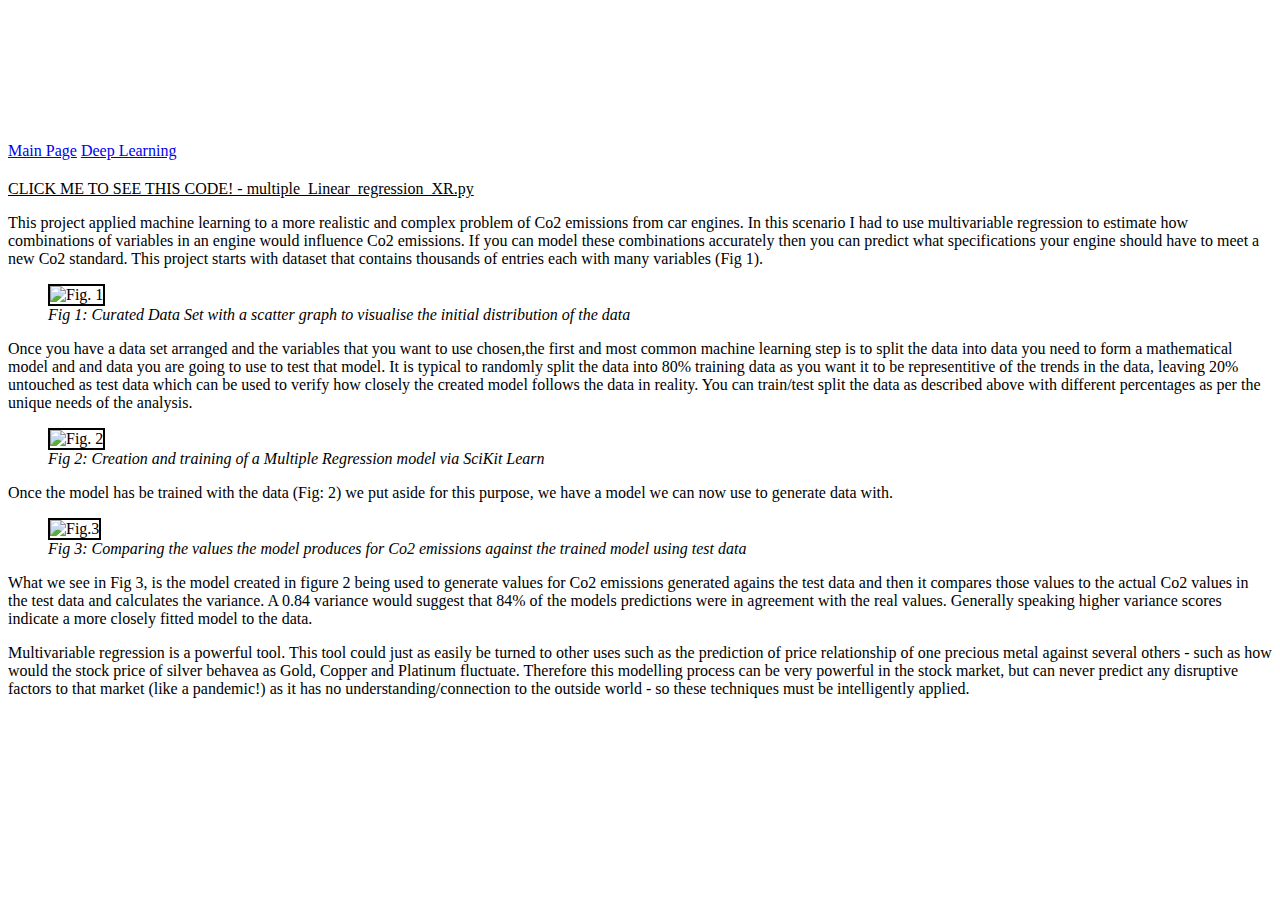
==== onecolumn.html @ 90003b88 "blunt load whole visible folders for website test" ====
<!DOCTYPE HTML>
<!--
	Halcyonic by HTML5 UP
	html5up.net | @ajlkn
	Free for personal and commercial use under the CCA 3.0 license (html5up.net/license)
-->
<HTML>
	<head>
		<title>1st Project</title>
		<meta charset="utf-8" />
		<meta name="viewport" content="width=device-width, initial-scale=1, user-scalable=no" />
		<link rel="stylesheet" href="assets/css/main.css" />

		<style>
			/* Style for the back-to-top button */
			#back-to-top {
			position: fixed;
			bottom: 20px;
			right: 20px;
			display: none; /* Initially hide the button */
			background-color: #007bff; /* Button background color */
			color: #fff; /* Button text color */
			border: none;
			border-radius: 4px;
			padding: 10px 20px;
			cursor: pointer;
			z-index: 99; /* Ensure it's above other content */
			}

			/* Add additional CSS styles for the typing effect */
			#typing-effect {
			overflow: hidden;
			white-space: nowrap;
			display: inline-block;
			border-right: none; /* blinking cursor effect */
			padding-right: 4px; /* space for cursor */
			animation: typing 2s steps(22, end); /* Adjust timing and steps as needed */
			}

			/* Keyframe animation for typing effect */
			@keyframes typing {
			from {
			width: 0;
			}
			}


			#logo h1 {
			padding: 20px; /* Adjust the padding as needed */
			}


		</style>
		
	</head>

	
		<script>


			// Function to simulate typing effect
			window.onload = function() {
			var text = "---------Predicing Co2 Emissions---------"; // Text to be typed
			var speed = 50; // Typing speed in milliseconds
			var container = document.getElementById('typing-effect');


			// Function to simulate typing first attempt at typewriter on other pages...etc
			function typeWriter(text, i) {
			if (i < text.length) {
									container.innerHTML += '<span style="font-size: 40px;">' + text.charAt(i) + '</span>'; // Change font size here
									i++;
									setTimeout(function() {
										typeWriter(text, i);
									}, speed);
								}
							}

							// Start typing when the window loads
							typeWriter(text, 0);
						};
			
				
				
			
			
			// Function to scroll back to the top of the page smoothly
			function scrollToTop() {
			window.scrollTo({ top: 0, behavior: 'smooth' });
			}

			// Show or hide the back-to-top button based on the scroll position
			window.onscroll = function() {
			var button = document.getElementById('back-to-top');
			if (document.body.scrollTop > 20 || document.documentElement.scrollTop > 20) {
			button.style.display = 'block';
			} else {
			button.style.display = 'none';
			}
			};
		</script>
	
	
	<body class="subpage">
		<div id="page-wrapper">

			<!-- Header -->
			<section id="header">
				<div class="container">
					<div class="row">
						<div class="col-12">

							<!-- Logo -->
							<a href="index.html" id ="logo">
								<h1 style="color: white;" id='typing-effect'></h1>
							</a>

							<!-- Nav -->
							<nav id="nav">
								<a href="index.html">Main Page</a>
								<!--<a href="threecolumn.html">Three Column</a>
										<a href="twocolumn1.html">Two Column #1</a>
										<a href="twocolumn2.html">Two Column #2</a> -->
								<a href="onecolumn1.html">Deep Learning</a>
							</nav>

						</div>
					</div>
				</div>
			</section>

			<!-- Content -->
			<section id="content">
				<div class="container">
					<div class="row">
						<div class="col-12">

							<!-- Main Content -->
							<section>
								<header>
									<h2></h2>
									<h3></h3>
									<a href="https://github.com/ion-byte/Machine_do_maths" style="color:black;">CLICK ME TO SEE THIS CODE! - multiple_Linear_regression_XR.py </a>

								</header>
								<p>
									This project applied machine learning to a more realistic and complex problem of Co2 emissions
									from car engines. In this scenario I had to use multivariable regression to estimate how combinations
									of variables in an engine would influence Co2 emissions. If you can model these combinations accurately
									then you can predict what specifications your engine should have to meet a new Co2 standard. This project
									starts with dataset that contains thousands of entries each with many variables (Fig 1).

								</p>
								<body>
									<figure>
										<img src="images/REPLACEML1.jpg" alt="Fig. 1" width="600" height="600" style="border: 2px solid black;" align="center"/>
										<figcaption style ="font-style: italic;" >Fig 1: Curated Data Set with a scatter graph to visualise the initial distribution of the data</figcaption>
									</figure>
								</body>
								<p>
									Once you have a data set arranged and the variables that you want to use chosen,the first and most
									common machine learning step is to split the data into data you need to form a mathematical model and
									and data you are going to use to test that model.	It is typical to randomly split the data into 80% training data
									as you want it to be representitive of the trends in the data, leaving 20% untouched as test data which can
									be used to verify how closely the created model follows the data in reality.  You can train/test split the data as
									described above with different percentages as per the unique needs of the analysis.
								</p>

								<figure>
									<img src="images/ML2.jpg" alt="Fig. 2" width="1000" height="500" style="border: 2px solid black;" class="center-image"/>
									<figcaption style="font-style: italic;">Fig 2: Creation and training of a Multiple Regression model via SciKit Learn </figcaption>
								</figure>

								<p>
									Once the model has be trained with the data (Fig: 2) we put aside for this purpose, we have a model we can now
									use to generate data with.
								</p>

								<figure>
									<img src="images/ML3.jpg" alt="Fig.3" width="1000" height="500" style="border: 2px solid black;" class="center-image"/>
									<figcaption style="font-style: italic;">Fig 3: Comparing the values the model produces for Co2 emissions against the trained model using test data</figcaption>
								</figure>

								<p>
									What we see in Fig 3, is the model created in figure 2 being used to generate values for Co2 emissions generated agains the test data
									and then it compares those values to the actual Co2 values in the test data and calculates the variance. A 0.84 variance would suggest that
									84% of the models predictions were in agreement with the real values. Generally speaking  higher variance scores indicate a more closely fitted
									model to the data.
								</p>
								<p>
									Multivariable regression is a powerful tool.  This tool could just as easily be turned to other uses such as the prediction of price relationship
									of one precious metal against several others - such as how would the stock price of silver behavea as Gold, Copper and Platinum fluctuate.
									Therefore this modelling process can be very powerful in the stock market, but can never predict any disruptive factors to that market (like
									a pandemic!) as it has no understanding/connection to the outside world - so these techniques must be intelligently applied.
								</p>
							</section>

						</div>
					</div>
				</div>
			</section>

			<!-- Footer -->

			<!--<section id="footer">
					<div class="container">
						<div class="row">
							<div class="col-8 col-12-medium">-->

			<!-- Links -->
			<!--<section>
										<h2>Links to Important Stuff</h2>
										<div>
											<div class="row">
												<div class="col-3 col-12-small">
													<ul class="link-list last-child">
														<li><a href="#">Neque amet dapibus</a></li>
														<li><a href="#">Sed mattis quis rutrum</a></li>
														<li><a href="#">Accumsan suspendisse</a></li>
														<li><a href="#">Eu varius vitae magna</a></li>
													</ul>
												</div>
												<div class="col-3 col-12-small">
													<ul class="link-list last-child">
														<li><a href="#">Neque amet dapibus</a></li>
														<li><a href="#">Sed mattis quis rutrum</a></li>
														<li><a href="#">Accumsan suspendisse</a></li>
														<li><a href="#">Eu varius vitae magna</a></li>
													</ul>
												</div>
												<div class="col-3 col-12-small">
													<ul class="link-list last-child">
														<li><a href="#">Neque amet dapibus</a></li>
														<li><a href="#">Sed mattis quis rutrum</a></li>
														<li><a href="#">Accumsan suspendisse</a></li>
														<li><a href="#">Eu varius vitae magna</a></li>
													</ul>
												</div>
												<div class="col-3 col-12-small">
													<ul class="link-list last-child">
														<li><a href="#">Neque amet dapibus</a></li>
														<li><a href="#">Sed mattis quis rutrum</a></li>
														<li><a href="#">Accumsan suspendisse</a></li>
														<li><a href="#">Eu varius vitae magna</a></li>
													</ul>
												</div>
											</div>
										</div>
									</section>
									-->

			<!--</div>
							<div class="col-4 col-12-medium imp-medium">-->

			<!-- Blurb -->
			<!--<section>
										<h2>An Informative Text Blurb</h2>
										<p>
											Duis neque nisi, dapibus sed mattis quis, rutrum accumsan sed. Suspendisse eu
											varius nibh. Suspendisse vitae magna eget odio amet mollis. Duis neque nisi,
											dapibus sed mattis quis, sed rutrum accumsan sed. Suspendisse eu varius nibh
											lorem ipsum amet dolor sit amet lorem ipsum consequat gravida justo mollis.
										</p>
									</section>
									-->

			<!--</div>-->
			<!--</div>-->
			<!--</div>-->
			<!--</section>-->

			<!-- Copyright -->
			<!--<div id="copyright">
					&copy; Untitled. All rights reserved. | Design: <a href="http://html5up.net">HTML5 UP</a>
				</div>

		</div>-->

			<!-- Scripts -->
			<script src="assets/js/jquery.min.js"></script>
			<script src="assets/js/browser.min.js"></script>
			<script src="assets/js/breakpoints.min.js"></script>
			<script src="assets/js/util.js"></script>
			<script src="assets/js/main.js"></script>
		</div>
	</body>
</HTML>
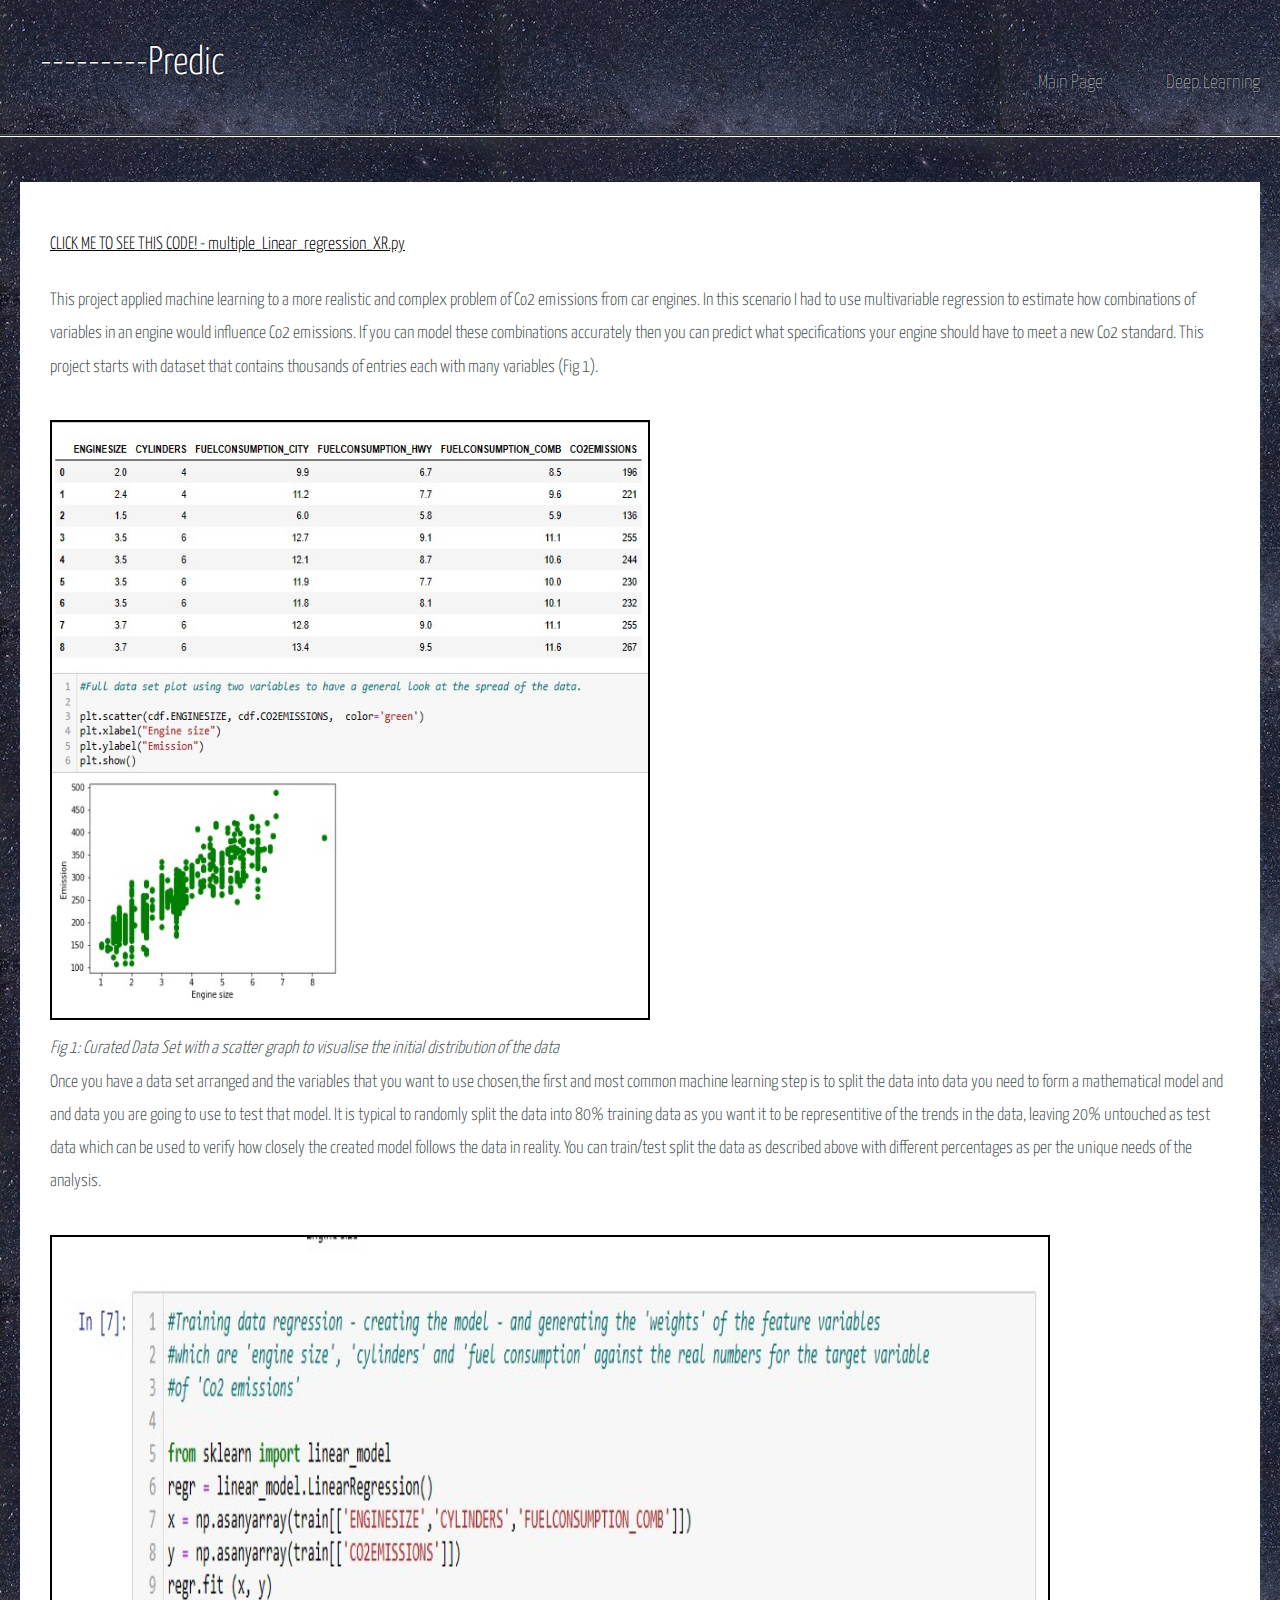
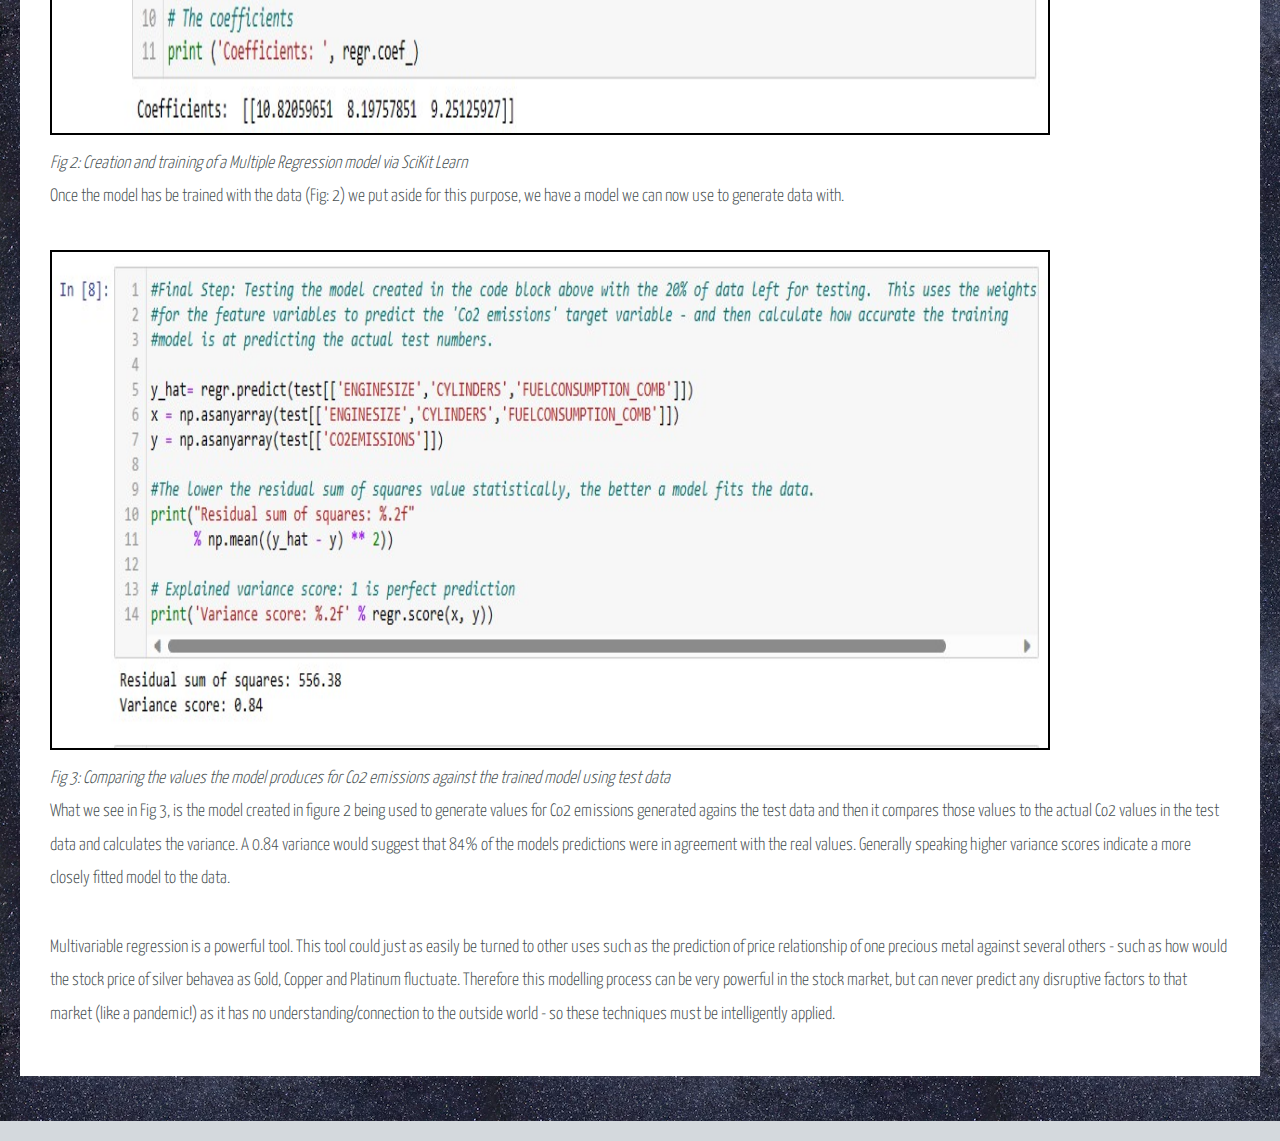
==== commit e787ed4a: "rejig of tabs/chatlogic" ====
--- a/onecolumn.html
+++ b/onecolumn.html
@@ -6,7 +6,7 @@
 -->
 <HTML>
 	<head>
-		<title>1st Project</title>
+		<title>Xavier's Portfolio</title>
 		<meta charset="utf-8" />
 		<meta name="viewport" content="width=device-width, initial-scale=1, user-scalable=no" />
 		<link rel="stylesheet" href="assets/css/main.css" />
--- a/assets/css/main.css
+++ b/assets/css/main.css
@@ -0,0 +1,2072 @@
+@import url("https://fonts.googleapis.com/css?family=Yanone+Kaffeesatz:400,300,200");
+
+/*
+Halcyonic by HTML5 UP
+html5up.net | @ajlkn
+Free for personal and commercial use under the CCA 3.0 license (html5up.net/license)
+*/
+
+html, body, div, span, applet, object,
+iframe, h1, h2, h3, h4, h5, h6, p, blockquote,
+pre, a, abbr, acronym, address, big, cite,
+code, del, dfn, em, img, ins, kbd, q, s, samp,
+small, strike, strong, sub, sup, tt, var, b,
+u, i, center, dl, dt, dd, ol, ul, li, fieldset,
+form, label, legend, table, caption, tbody,
+tfoot, thead, tr, th, td, article, aside,
+canvas, details, embed, figure, figcaption,
+footer, header, hgroup, menu, nav, output, ruby,
+section, summary, time, mark, audio, video {
+margin: 0;
+padding: 0;
+border: 0;
+font-size: 100%;
+font: inherit;
+vertical-align: baseline;}
+
+article, aside, details, figcaption, figure,
+footer, header, hgroup, menu, nav, section {
+display: block;}
+
+body {
+line-height: 1;
+}
+
+ol, ul {
+list-style: none;
+}
+
+blockquote, q {
+quotes: none;
+}
+
+blockquote:before, blockquote:after, q:before, q:after {
+content: '';
+content: none;
+}
+
+table {
+border-collapse: collapse;
+border-spacing: 0;
+}
+
+body {
+-webkit-text-size-adjust: none;
+}
+
+mark {
+background-color: transparent;
+color: inherit;
+}
+
+input::-moz-focus-inner {
+border: 0;
+padding: 0;
+}
+
+input, select, textarea {
+-moz-appearance: none;
+-webkit-appearance: none;
+-ms-appearance: none;
+appearance: none;
+}
+
+/* Basic */
+
+html {
+box-sizing: border-box;
+}
+
+*, *:before, *:after {
+box-sizing: inherit;
+}
+
+body {
+background: #D4D9DD url("images/nebu.webp");
+color: #474f51;
+font-size: 13.5pt;
+font-family: 'Yanone Kaffeesatz';
+line-height: 1.85em;
+font-weight: 300;
+}
+
+input, textarea, select {
+color: #474f51;
+font-size: 13.5pt;
+font-family: 'Yanone Kaffeesatz';
+line-height: 1.85em;
+font-weight: 300;
+}
+
+ul, ol, p, dl {
+margin: 0 0 2em 0;
+}
+
+a {
+text-decoration: underline;
+}
+
+a:hover {
+text-decoration: none;
+}
+
+section > :last-child,
+section:last-child,
+.last-child {
+margin-bottom: 0 !important;
+}
+
+/* Container */
+
+.container {
+margin: 0 auto;
+max-width: 100%;
+width: 1200px;
+}
+
+@media screen and (max-width: 1680px) {
+
+.container {
+width: 1200px;
+}
+
+}
+
+@media screen and (max-width: 1280px) {
+
+.container {
+width: calc(100% - 40px);
+}
+
+}
+
+@media screen and (max-width: 980px) {
+
+.container {
+width: calc(100% - 50px);
+}
+
+}
+
+@media screen and (max-width: 736px) {
+
+.container {
+width: calc(100% - 40px);
+}
+
+}
+
+/* Row */
+
+.row {
+display: flex;
+flex-wrap: wrap;
+box-sizing: border-box;
+align-items: stretch;
+}
+
+.row > * {
+box-sizing: border-box;
+}
+
+.row.gtr-uniform > * > :last-child {
+margin-bottom: 0;
+}
+
+.row.aln-left {
+justify-content: flex-start;
+}
+
+.row.aln-center {
+justify-content: center;
+}
+
+.row.aln-right {
+justify-content: flex-end;
+}
+
+.row.aln-top {
+align-items: flex-start;
+}
+
+.row.aln-middle {
+align-items: center;
+}
+
+.row.aln-bottom {
+align-items: flex-end;
+}
+
+.row > .imp {
+order: -1;
+}
+
+.row > .col-1 {
+width: 8.33333%;
+}
+
+.row > .off-1 {
+margin-left: 8.33333%;
+}
+
+.row > .col-2 {
+width: 16.66667%;
+}
+
+.row > .off-2 {
+margin-left: 16.66667%;
+}
+
+.row > .col-3 {
+width: 25%;
+}
+
+.row > .off-3 {
+margin-left: 25%;
+}
+
+.row > .col-4 {
+width: 33.33333%;
+}
+
+.row > .off-4 {
+margin-left: 33.33333%;
+}
+
+.row > .col-5 {
+width: 41.66667%;
+}
+
+.row > .off-5 {
+margin-left: 41.66667%;
+}
+
+.row > .col-6 {
+width: 50%;
+}
+
+.row > .off-6 {
+margin-left: 50%;
+}
+
+.row > .col-7 {
+width: 58.33333%;
+}
+
+.row > .off-7 {
+margin-left: 58.33333%;
+}
+
+.row > .col-8 {
+width: 66.66667%;
+}
+
+.row > .off-8 {
+margin-left: 66.66667%;
+}
+
+.row > .col-9 {
+width: 75%;
+}
+
+.row > .off-9 {
+margin-left: 75%;
+}
+
+.row > .col-10 {
+width: 83.33333%;
+}
+
+.row > .off-10 {
+margin-left: 83.33333%;
+}
+
+.row > .col-11 {
+width: 91.66667%;
+}
+
+.row > .off-11 {
+margin-left: 91.66667%;
+}
+
+.row > .col-12 {
+width: 100%;
+}
+
+.row > .off-12 {
+margin-left: 100%;
+}
+
+.row.gtr-0 {
+margin-top: 0px;
+margin-left: 0px;
+}
+
+.row.gtr-0 > * {
+padding: 0px 0 0 0px;
+}
+
+.row.gtr-0.gtr-uniform {
+margin-top: 0px;
+}
+
+.row.gtr-0.gtr-uniform > * {
+padding-top: 0px;
+}
+
+.row.gtr-25 {
+margin-top: -6.25px;
+margin-left: -6.25px;
+}
+
+.row.gtr-25 > * {
+padding: 6.25px 0 0 6.25px;
+}
+
+.row.gtr-25.gtr-uniform {
+margin-top: -6.25px;
+}
+
+.row.gtr-25.gtr-uniform > * {
+padding-top: 6.25px;
+}
+
+.row.gtr-50 {
+margin-top: -12.5px;
+margin-left: -12.5px;
+}
+
+.row.gtr-50 > * {
+padding: 12.5px 0 0 12.5px;
+}
+
+.row.gtr-50.gtr-uniform {
+margin-top: -12.5px;
+}
+
+.row.gtr-50.gtr-uniform > * {
+padding-top: 12.5px;
+}
+
+.row {
+margin-top: -25px;
+margin-left: -25px;
+}
+
+.row > * {
+padding: 25px 0 0 25px;
+}
+
+.row.gtr-uniform {
+margin-top: -25px;
+}
+
+.row.gtr-uniform > * {
+padding-top: 25px;
+}
+
+.row.gtr-150 {
+margin-top: -37.5px;
+margin-left: -37.5px;
+}
+
+.row.gtr-150 > * {
+padding: 37.5px 0 0 37.5px;
+}
+
+.row.gtr-150.gtr-uniform {
+margin-top: -37.5px;
+}
+
+.row.gtr-150.gtr-uniform > * {
+padding-top: 37.5px;
+}
+
+.row.gtr-200 {
+margin-top: -50px;
+margin-left: -50px;
+}
+
+.row.gtr-200 > * {
+padding: 50px 0 0 50px;
+}
+
+.row.gtr-200.gtr-uniform {
+margin-top: -50px;
+}
+
+.row.gtr-200.gtr-uniform > * {
+padding-top: 50px;
+}
+
+@media screen and (max-width: 1680px) {
+
+.row {
+display: flex;
+flex-wrap: wrap;
+box-sizing: border-box;
+align-items: stretch;
+}
+
+.row > * {
+box-sizing: border-box;
+}
+
+.row.gtr-uniform > * > :last-child {
+margin-bottom: 0;
+}
+
+.row.aln-left {
+justify-content: flex-start;
+}
+
+.row.aln-center {
+justify-content: center;
+}
+
+.row.aln-right {
+justify-content: flex-end;
+}
+
+.row.aln-top {
+align-items: flex-start;
+}
+
+.row.aln-middle {
+align-items: center;
+}
+
+.row.aln-bottom {
+align-items: flex-end;
+}
+
+.row > .imp-xlarge {
+order: -1;
+}
+
+.row > .col-1-xlarge {
+width: 8.33333%;
+}
+
+.row > .off-1-xlarge {
+margin-left: 8.33333%;
+}
+
+.row > .col-2-xlarge {
+width: 16.66667%;
+}
+
+.row > .off-2-xlarge {
+margin-left: 16.66667%;
+}
+
+.row > .col-3-xlarge {
+width: 25%;
+}
+
+.row > .off-3-xlarge {
+margin-left: 25%;
+}
+
+.row > .col-4-xlarge {
+width: 33.33333%;
+}
+
+.row > .off-4-xlarge {
+margin-left: 33.33333%;
+}
+
+.row > .col-5-xlarge {
+width: 41.66667%;
+}
+
+.row > .off-5-xlarge {
+margin-left: 41.66667%;
+}
+
+.row > .col-6-xlarge {
+width: 50%;
+}
+
+.row > .off-6-xlarge {
+margin-left: 50%;
+}
+
+.row > .col-7-xlarge {
+width: 58.33333%;
+}
+
+.row > .off-7-xlarge {
+margin-left: 58.33333%;
+}
+
+.row > .col-8-xlarge {
+width: 66.66667%;
+}
+
+.row > .off-8-xlarge {
+margin-left: 66.66667%;
+}
+
+.row > .col-9-xlarge {
+width: 75%;
+}
+
+.row > .off-9-xlarge {
+margin-left: 75%;
+}
+
+.row > .col-10-xlarge {
+width: 83.33333%;
+}
+
+.row > .off-10-xlarge {
+margin-left: 83.33333%;
+}
+
+.row > .col-11-xlarge {
+width: 91.66667%;
+}
+
+.row > .off-11-xlarge {
+margin-left: 91.66667%;
+}
+
+.row > .col-12-xlarge {
+width: 100%;
+}
+
+.row > .off-12-xlarge {
+margin-left: 100%;
+}
+
+.row.gtr-0 {
+margin-top: 0px;
+margin-left: 0px;
+}
+
+.row.gtr-0 > * {
+padding: 0px 0 0 0px;
+}
+
+.row.gtr-0.gtr-uniform {
+margin-top: 0px;
+}
+
+.row.gtr-0.gtr-uniform > * {
+padding-top: 0px;
+}
+
+.row.gtr-25 {
+margin-top: -6.25px;
+margin-left: -6.25px;
+}
+
+.row.gtr-25 > * {
+padding: 6.25px 0 0 6.25px;
+}
+
+.row.gtr-25.gtr-uniform {
+margin-top: -6.25px;
+}
+
+.row.gtr-25.gtr-uniform > * {
+padding-top: 6.25px;
+}
+
+.row.gtr-50 {
+margin-top: -12.5px;
+margin-left: -12.5px;
+}
+
+.row.gtr-50 > * {
+padding: 12.5px 0 0 12.5px;
+}
+
+.row.gtr-50.gtr-uniform {
+margin-top: -12.5px;
+}
+
+.row.gtr-50.gtr-uniform > * {
+padding-top: 12.5px;
+}
+
+.row {
+margin-top: -25px;
+margin-left: -25px;
+}
+
+.row > * {
+padding: 25px 0 0 25px;
+}
+
+.row.gtr-uniform {
+margin-top: -25px;
+}
+
+.row.gtr-uniform > * {
+padding-top: 25px;
+}
+
+.row.gtr-150 {
+margin-top: -37.5px;
+margin-left: -37.5px;
+}
+
+.row.gtr-150 > * {
+padding: 37.5px 0 0 37.5px;
+}
+
+.row.gtr-150.gtr-uniform {
+margin-top: -37.5px;
+}
+
+.row.gtr-150.gtr-uniform > * {
+padding-top: 37.5px;
+}
+
+.row.gtr-200 {
+margin-top: -50px;
+margin-left: -50px;
+}
+
+.row.gtr-200 > * {
+padding: 50px 0 0 50px;
+}
+
+.row.gtr-200.gtr-uniform {
+margin-top: -50px;
+}
+
+.row.gtr-200.gtr-uniform > * {
+padding-top: 50px;
+}
+
+}
+
+@media screen and (max-width: 1280px) {
+
+.row {
+display: flex;
+flex-wrap: wrap;
+box-sizing: border-box;
+align-items: stretch;
+}
+
+.row > * {
+box-sizing: border-box;
+}
+
+.row.gtr-uniform > * > :last-child {
+margin-bottom: 0;
+}
+
+.row.aln-left {
+justify-content: flex-start;
+}
+
+.row.aln-center {
+justify-content: center;
+}
+
+.row.aln-right {
+justify-content: flex-end;
+}
+
+.row.aln-top {
+align-items: flex-start;
+}
+
+.row.aln-middle {
+align-items: center;
+}
+
+.row.aln-bottom {
+align-items: flex-end;
+}
+
+.row > .imp-large {
+order: -1;
+}
+
+.row > .col-1-large {
+width: 8.33333%;
+}
+
+.row > .off-1-large {
+margin-left: 8.33333%;
+}
+
+.row > .col-2-large {
+width: 16.66667%;
+}
+
+.row > .off-2-large {
+margin-left: 16.66667%;
+}
+
+.row > .col-3-large {
+width: 25%;
+}
+
+.row > .off-3-large {
+margin-left: 25%;
+}
+
+.row > .col-4-large {
+width: 33.33333%;
+}
+
+.row > .off-4-large {
+margin-left: 33.33333%;
+}
+
+.row > .col-5-large {
+width: 41.66667%;
+}
+
+.row > .off-5-large {
+margin-left: 41.66667%;
+}
+
+.row > .col-6-large {
+width: 50%;
+}
+
+.row > .off-6-large {
+margin-left: 50%;
+}
+
+.row > .col-7-large {
+width: 58.33333%;
+}
+
+.row > .off-7-large {
+margin-left: 58.33333%;
+}
+
+.row > .col-8-large {
+width: 66.66667%;
+}
+
+.row > .off-8-large {
+margin-left: 66.66667%;
+}
+
+.row > .col-9-large {
+width: 75%;
+}
+
+.row > .off-9-large {
+margin-left: 75%;
+}
+
+.row > .col-10-large {
+width: 83.33333%;
+}
+
+.row > .off-10-large {
+margin-left: 83.33333%;
+}
+
+.row > .col-11-large {
+width: 91.66667%;
+}
+
+.row > .off-11-large {
+margin-left: 91.66667%;
+}
+
+.row > .col-12-large {
+width: 100%;
+}
+
+.row > .off-12-large {
+margin-left: 100%;
+}
+
+.row.gtr-0 {
+margin-top: 0px;
+margin-left: 0px;
+}
+
+.row.gtr-0 > * {
+padding: 0px 0 0 0px;
+}
+
+.row.gtr-0.gtr-uniform {
+margin-top: 0px;
+}
+
+.row.gtr-0.gtr-uniform > * {
+padding-top: 0px;
+}
+
+.row.gtr-25 {
+margin-top: -5px;
+margin-left: -5px;
+}
+
+.row.gtr-25 > * {
+padding: 5px 0 0 5px;
+}
+
+.row.gtr-25.gtr-uniform {
+margin-top: -5px;
+}
+
+.row.gtr-25.gtr-uniform > * {
+padding-top: 5px;
+}
+
+.row.gtr-50 {
+margin-top: -10px;
+margin-left: -10px;
+}
+
+.row.gtr-50 > * {
+padding: 10px 0 0 10px;
+}
+
+.row.gtr-50.gtr-uniform {
+margin-top: -10px;
+}
+
+.row.gtr-50.gtr-uniform > * {
+padding-top: 10px;
+}
+
+.row {
+margin-top: -20px;
+margin-left: -20px;
+}
+
+.row > * {
+padding: 20px 0 0 20px;
+}
+
+.row.gtr-uniform {
+margin-top: -20px;
+}
+
+.row.gtr-uniform > * {
+padding-top: 20px;
+}
+
+.row.gtr-150 {
+margin-top: -30px;
+margin-left: -30px;
+}
+
+.row.gtr-150 > * {
+padding: 30px 0 0 30px;
+}
+
+.row.gtr-150.gtr-uniform {
+margin-top: -30px;
+}
+
+.row.gtr-150.gtr-uniform > * {
+padding-top: 30px;
+}
+
+.row.gtr-200 {
+margin-top: -40px;
+margin-left: -40px;
+}
+
+.row.gtr-200 > * {
+padding: 40px 0 0 40px;
+}
+
+.row.gtr-200.gtr-uniform {
+margin-top: -40px;
+}
+
+.row.gtr-200.gtr-uniform > * {
+padding-top: 40px;
+}
+
+}
+
+@media screen and (max-width: 980px) {
+
+.row {
+display: flex;
+flex-wrap: wrap;
+box-sizing: border-box;
+align-items: stretch;
+}
+
+.row > * {
+box-sizing: border-box;
+}
+
+.row.gtr-uniform > * > :last-child {
+margin-bottom: 0;
+}
+
+.row.aln-left {
+justify-content: flex-start;
+}
+
+.row.aln-center {
+justify-content: center;
+}
+
+.row.aln-right {
+justify-content: flex-end;
+}
+
+.row.aln-top {
+align-items: flex-start;
+}
+
+.row.aln-middle {
+align-items: center;
+}
+
+.row.aln-bottom {
+align-items: flex-end;
+}
+
+.row > .imp-medium {
+order: -1;
+}
+
+.row > .col-1-medium {
+width: 8.33333%;
+}
+
+.row > .off-1-medium {
+margin-left: 8.33333%;
+}
+
+.row > .col-2-medium {
+width: 16.66667%;
+}
+
+.row > .off-2-medium {
+margin-left: 16.66667%;
+}
+
+.row > .col-3-medium {
+width: 25%;
+}
+
+.row > .off-3-medium {
+margin-left: 25%;
+}
+
+.row > .col-4-medium {
+width: 33.33333%;
+}
+
+.row > .off-4-medium {
+margin-left: 33.33333%;
+}
+
+.row > .col-5-medium {
+width: 41.66667%;
+}
+
+.row > .off-5-medium {
+margin-left: 41.66667%;
+}
+
+.row > .col-6-medium {
+width: 50%;
+}
+
+.row > .off-6-medium {
+margin-left: 50%;
+}
+
+.row > .col-7-medium {
+width: 58.33333%;
+}
+
+.row > .off-7-medium {
+margin-left: 58.33333%;
+}
+
+.row > .col-8-medium {
+width: 66.66667%;
+}
+
+.row > .off-8-medium {
+margin-left: 66.66667%;
+}
+
+.row > .col-9-medium {
+width: 75%;
+}
+
+.row > .off-9-medium {
+margin-left: 75%;
+}
+
+.row > .col-10-medium {
+width: 83.33333%;
+}
+
+.row > .off-10-medium {
+margin-left: 83.33333%;
+}
+
+.row > .col-11-medium {
+width: 91.66667%;
+}
+
+.row > .off-11-medium {
+margin-left: 91.66667%;
+}
+
+.row > .col-12-medium {
+width: 100%;
+}
+
+.row > .off-12-medium {
+margin-left: 100%;
+}
+
+.row.gtr-0 {
+margin-top: 0px;
+margin-left: 0px;
+}
+
+.row.gtr-0 > * {
+padding: 0px 0 0 0px;
+}
+
+.row.gtr-0.gtr-uniform {
+margin-top: 0px;
+}
+
+.row.gtr-0.gtr-uniform > * {
+padding-top: 0px;
+}
+
+.row.gtr-25 {
+margin-top: -6.25px;
+margin-left: -6.25px;
+}
+
+.row.gtr-25 > * {
+padding: 6.25px 0 0 6.25px;
+}
+
+.row.gtr-25.gtr-uniform {
+margin-top: -6.25px;
+}
+
+.row.gtr-25.gtr-uniform > * {
+padding-top: 6.25px;
+}
+
+.row.gtr-50 {
+margin-top: -12.5px;
+margin-left: -12.5px;
+}
+
+.row.gtr-50 > * {
+padding: 12.5px 0 0 12.5px;
+}
+
+.row.gtr-50.gtr-uniform {
+margin-top: -12.5px;
+}
+
+.row.gtr-50.gtr-uniform > * {
+padding-top: 12.5px;
+}
+
+.row {
+margin-top: -25px;
+margin-left: -25px;
+}
+
+.row > * {
+padding: 25px 0 0 25px;
+}
+
+.row.gtr-uniform {
+margin-top: -25px;
+}
+
+.row.gtr-uniform > * {
+padding-top: 25px;
+}
+
+.row.gtr-150 {
+margin-top: -37.5px;
+margin-left: -37.5px;
+}
+
+.row.gtr-150 > * {
+padding: 37.5px 0 0 37.5px;
+}
+
+.row.gtr-150.gtr-uniform {
+margin-top: -37.5px;
+}
+
+.row.gtr-150.gtr-uniform > * {
+padding-top: 37.5px;
+}
+
+.row.gtr-200 {
+margin-top: -50px;
+margin-left: -50px;
+}
+
+.row.gtr-200 > * {
+padding: 50px 0 0 50px;
+}
+
+.row.gtr-200.gtr-uniform {
+margin-top: -50px;
+}
+
+.row.gtr-200.gtr-uniform > * {
+padding-top: 50px;
+}
+
+}
+
+@media screen and (max-width: 736px) {
+
+.row {
+display: flex;
+flex-wrap: wrap;
+box-sizing: border-box;
+align-items: stretch;
+}
+
+.row > * {
+box-sizing: border-box;
+}
+
+.row.gtr-uniform > * > :last-child {
+margin-bottom: 0;
+}
+
+.row.aln-left {
+justify-content: flex-start;
+}
+
+.row.aln-center {
+justify-content: center;
+}
+
+.row.aln-right {
+justify-content: flex-end;
+}
+
+.row.aln-top {
+align-items: flex-start;
+}
+
+.row.aln-middle {
+align-items: center;
+}
+
+.row.aln-bottom {
+align-items: flex-end;
+}
+
+.row > .imp-small {
+order: -1;
+}
+
+.row > .col-1-small {
+width: 8.33333%;
+}
+
+.row > .off-1-small {
+margin-left: 8.33333%;
+}
+
+.row > .col-2-small {
+width: 16.66667%;
+}
+
+.row > .off-2-small {
+margin-left: 16.66667%;
+}
+
+.row > .col-3-small {
+width: 25%;
+}
+
+.row > .off-3-small {
+margin-left: 25%;
+}
+
+.row > .col-4-small {
+width: 33.33333%;
+}
+
+.row > .off-4-small {
+margin-left: 33.33333%;
+}
+
+.row > .col-5-small {
+width: 41.66667%;
+}
+
+.row > .off-5-small {
+margin-left: 41.66667%;
+}
+
+.row > .col-6-small {
+width: 50%;
+}
+
+.row > .off-6-small {
+margin-left: 50%;
+}
+
+.row > .col-7-small {
+width: 58.33333%;
+}
+
+.row > .off-7-small {
+margin-left: 58.33333%;
+}
+
+.row > .col-8-small {
+width: 66.66667%;
+}
+
+.row > .off-8-small {
+margin-left: 66.66667%;
+}
+
+.row > .col-9-small {
+width: 75%;
+}
+
+.row > .off-9-small {
+margin-left: 75%;
+}
+
+.row > .col-10-small {
+width: 83.33333%;
+}
+
+.row > .off-10-small {
+margin-left: 83.33333%;
+}
+
+.row > .col-11-small {
+width: 91.66667%;
+}
+
+.row > .off-11-small {
+margin-left: 91.66667%;
+}
+
+.row > .col-12-small {
+width: 100%;
+}
+
+.row > .off-12-small {
+margin-left: 100%;
+}
+
+.row.gtr-0 {
+margin-top: 0px;
+margin-left: 0px;
+}
+
+.row.gtr-0 > * {
+padding: 0px 0 0 0px;
+}
+
+.row.gtr-0.gtr-uniform {
+margin-top: 0px;
+}
+
+.row.gtr-0.gtr-uniform > * {
+padding-top: 0px;
+}
+
+.row.gtr-25 {
+margin-top: -5px;
+margin-left: -5px;
+}
+
+.row.gtr-25 > * {
+padding: 5px 0 0 5px;
+}
+
+.row.gtr-25.gtr-uniform {
+margin-top: -5px;
+}
+
+.row.gtr-25.gtr-uniform > * {
+padding-top: 5px;
+}
+
+.row.gtr-50 {
+margin-top: -10px;
+margin-left: -10px;
+}
+
+.row.gtr-50 > * {
+padding: 10px 0 0 10px;
+}
+
+.row.gtr-50.gtr-uniform {
+margin-top: -10px;
+}
+
+.row.gtr-50.gtr-uniform > * {
+padding-top: 10px;
+}
+
+.row {
+margin-top: -20px;
+margin-left: -20px;
+}
+
+.row > * {
+padding: 20px 0 0 20px;
+}
+
+.row.gtr-uniform {
+margin-top: -20px;
+}
+
+.row.gtr-uniform > * {
+padding-top: 20px;
+}
+
+.row.gtr-150 {
+margin-top: -30px;
+margin-left: -30px;
+}
+
+.row.gtr-150 > * {
+padding: 30px 0 0 30px;
+}
+
+.row.gtr-150.gtr-uniform {
+margin-top: -30px;
+}
+
+.row.gtr-150.gtr-uniform > * {
+padding-top: 30px;
+}
+
+.row.gtr-200 {
+margin-top: -40px;
+margin-left: -40px;
+}
+
+.row.gtr-200 > * {
+padding: 40px 0 0 40px;
+}
+
+.row.gtr-200.gtr-uniform {
+margin-top: -40px;
+}
+
+.row.gtr-200.gtr-uniform > * {
+padding-top: 40px;
+}
+
+}
+
+/* Multi-use */
+
+.link-list li {
+padding: 0.2em 0 0.2em 0;
+}
+
+.link-list li:first-child {
+padding-top: 0 !important;
+border-top: 0 !important;
+}
+
+.link-list li:last-child {
+padding-bottom: 0 !important;
+border-bottom: 0 !important;
+}
+
+.quote-list li {
+padding: 1em 0 1em 0;
+overflow: hidden;
+}
+
+.quote-list li:first-child {
+padding-top: 0 !important;
+border-top: 0 !important;
+}
+
+.quote-list li:last-child {
+padding-bottom: 0 !important;
+border-bottom: 0 !important;
+}
+
+.quote-list li img {
+float: left;
+}
+
+.quote-list li p {
+margin: 0 0 0 90px;
+font-size: 1.2em;
+font-style: italic;
+}
+
+.quote-list li span {
+display: block;
+margin-left: 90px;
+font-size: 0.9em;
+font-weight: 400;
+}
+
+.check-list li {
+padding: 0.7em 0 0.7em 45px;
+font-size: 1.2em;
+background: url("images/nebu.webp") 0px 1.05em no-repeat;  /*  BORDERS AROUND PICTURES I THINK!! */
+}
+
+.check-list li:first-child {
+padding-top: 0 !important;
+border-top: 0 !important;
+background-position: 0 0.3em;
+}
+
+.check-list li:last-child {
+padding-bottom: 0 !important;
+border-bottom: 0 !important;
+}
+
+.feature-image {
+display: block;
+margin: 0 0 2em 0;
+outline: 0;
+}
+
+.feature-image img {
+display: block;
+width: 100%;
+}
+
+.bordered-feature-image {
+display: block;
+background: #fff url("images/nebu.webp");
+padding: 10px;
+box-shadow: 3px 3px 3px 1px rgba(0, 0, 0, 0.15);
+margin: 0 0 1.5em 0;
+outline: 0;
+}
+
+.bordered-feature-image img {
+display: block;
+width: 100%;
+}
+
+.button-large {
+background-image: -moz-linear-gradient(top, #ed391b, #ce1a00);
+background-image: -webkit-linear-gradient(top, #ed391b, #ce1a00);
+background-image: -ms-linear-gradient(top, #ed391b, #ce1a00);
+background-image: linear-gradient(top, #ed391b, #ce1a00);
+display: inline-block;
+background-color: #ed391b;
+color: #fff;
+text-decoration: none;
+font-size: 1.75em;
+height: 2em;
+line-height: 2.125em;
+font-weight: 300;
+padding: 0 45px;
+outline: 0;
+border-radius: 10px;
+box-shadow: inset 0px 0px 0px 1px rgba(0, 0, 0, 0.75), inset 0px 2px 0px 0px rgba(255, 192, 192, 0.5), inset 0px 0px 0px 2px rgba(255, 96, 96, 0.85), 3px 3px 3px 1px rgba(0, 0, 0, 0.15);
+text-shadow: -1px -1px 1px rgba(0, 0, 0, 0.5);
+}
+
+.button-large:hover {
+background-image: -moz-linear-gradient(top, #fd492b, #de2a10);
+background-image: -webkit-linear-gradient(top, #fd492b, #de2a10);
+background-image: -ms-linear-gradient(top, #fd492b, #de2a10);
+background-image: linear-gradient(top, #fd492b, #de2a10);
+background-color: #fd492b;
+box-shadow: inset 0px 0px 0px 1px rgba(0, 0, 0, 0.75), inset 0px 2px 0px 0px rgba(255, 192, 192, 0.5), inset 0px 0px 0px 2px rgba(255, 96, 96, 0.85), 3px 3px 3px 1px rgba(0, 0, 0, 0.15);
+}
+
+.button-large:active {
+background-image: -moz-linear-gradient(top, #ce1a00, #ed391b);
+background-image: -webkit-linear-gradient(top, #ce1a00, #ed391b);
+background-image: -ms-linear-gradient(top, #ce1a00, #ed391b);
+background-image: linear-gradient(top, #ce1a00, #ed391b);
+background-color: #ce1a00;
+box-shadow: inset 0px 0px 0px 1px rgba(0, 0, 0, 0.75), inset 0px 2px 0px 0px rgba(255, 192, 192, 0.5), inset 0px 0px 0px 2px rgba(255, 96, 96, 0.85), 3px 3px 3px 1px rgba(0, 0, 0, 0.15);
+}
+
+/* Header 888888888888888888888888888888888888888888888888888888888888888888888888888888888888888888888888888888 TOP BACKGROUND */
+
+#header {
+position: relative;
+background: #3B4346 url("images/nebu.webp");
+border-bottom: solid 1px #272d30;
+box-shadow: inset 0px -1px 0px 0px #51575a;
+text-shadow: -1px -1px 1px rgba(0, 0, 0, 0.75);
+}
+
+#header > .container {
+position: relative;
+min-height: 155px;
+}
+
+#header h1 {
+position: absolute;
+left: 0;
+bottom: 35px;
+font-size: 2.75em;
+}
+
+#header h1 a {
+color: #fff;
+text-decoration: none;
+}
+
+#header nav {
+position: absolute;
+right: 0;
+bottom: 35px;
+font-weight: 200;
+}
+
+#header nav a {
+color: #c6c8c8;
+text-decoration: none;
+font-size: 1.4em;
+margin-left: 60px;
+outline: 0;
+}
+
+#header nav a:hover {
+color: #f6f8f8;
+}
+
+.subpage #header > .container {
+height: 155px;
+}
+
+/* Banner */
+
+#banner {
+border-top: solid 1px #222628;
+box-shadow: inset 0px 1px 0px 0px #3e484a;
+padding: 35px 0 35px 0;
+color: #fff;
+}
+
+#banner .bordered-feature-image {
+margin-bottom: 0;
+}
+
+#banner p {
+font-size: 2em;
+font-weight: 200;
+line-height: 1.25em;
+padding-right: 1em;
+margin: 0 0 1em 0;
+}
+
+/* Features LOW LOW LOW LWO BACKGROUND 88888888888888888888888888888888888888888888888888888888888888888888888888*/
+
+#features {
+background: #353D40 url("images/nebu.webp");
+border-bottom: solid 1px #272e31;
+padding: 45px 0 45px 0;
+text-shadow: -1px -1px 1px rgba(0, 0, 0, 0.75);
+color: #a0a8ab;
+}
+
+#features h2 {
+font-size: 1.25em;
+color: #fff;
+margin: 0 0 0.25em 0;
+}
+
+#features a {
+color: #e0e8eb;
+}
+
+#features strong {
+color: #fff;
+}
+
+/* Content */
+
+#content {
+background: #f7f7f7 url("images/nebu.webp");  /* must be the real back drop!! as its got the top of the page and thebackgrounds in several others */
+border-top: solid 1px #fff;
+padding: 45px 0 45px 0;
+}
+
+#content section {
+background: #fff;
+padding: 40px 30px 45px 30px;
+box-shadow: 2px 2px 2px 1px rgba(128, 128, 128, 0.1);
+margin: 0 0 25px 0;
+}
+
+#content h2 {
+font-size: 1.8em;
+color: #373f42;
+margin: 0 0 0.25em 0;
+}
+
+#content h3 {
+color: #96a9b5;
+font-size: 1.25em;
+}
+
+#content a {
+color: #ED391B;
+}
+
+#content header {
+margin: 0 0 2em 0;
+}
+
+#content .quote-list li {
+border-bottom: solid 1px #e2e6e8;
+}
+
+#content .link-list li {
+border-bottom: solid 1px #e2e6e8;
+}
+
+#content .check-list li {
+border-bottom: solid 1px #e2e6e8;
+}
+
+/* Footer */
+
+#footer {
+padding: 45px 0 45px 0;
+text-shadow: 1px 1px 1px white;
+color: #546b76;
+text-shadow: 1px 1px 0px rgba(255, 255, 255, 0.5);
+}
+
+#footer h2 {
+font-size: 1.25em;
+color: #212f35;
+margin: 0 0 1em 0;
+}
+
+#footer a {
+color: #546b76;
+}
+
+#footer .quote-list li {
+border-top: solid 1px #e0e4e6;
+border-bottom: solid 1px #b5bec3;
+}
+
+#footer .link-list li {
+border-top: solid 1px #e0e4e6;
+border-bottom: solid 1px #b5bec3;
+}
+
+#footer .check-list li {
+border-top: solid 1px #e0e4e6;
+border-bottom: solid 1px #b5bec3;
+}
+
+/* Copyright */
+
+#copyright {
+border-top: solid 1px #b5bec3;
+box-shadow: inset 0px 1px 0px 0px #e0e4e7;
+text-align: center;
+padding: 45px 0 80px 0;
+color: #8d9ca3;
+text-shadow: 1px 1px 0px rgba(255, 255, 255, 0.5);
+}
+
+#copyright a {
+color: #8d9ca3;
+}
+
+/* Large */
+
+@media screen and (max-width: 1280px) {
+
+/* Multi-use */
+
+.check-list li {
+font-size: 1em;
+line-height: 2em;
+}
+
+.quote-list li {
+padding: 1em 0 1em 0;
+}
+
+.quote-list li img {
+width: 60px;
+}
+
+.quote-list li p {
+margin: 0 0 0 80px;
+font-size: 1em;
+font-style: italic;
+line-height: 1.8em;
+}
+
+.quote-list li span {
+display: block;
+margin-left: 80px;
+font-size: 0.8em;
+font-weight: 400;
+line-height: 1.8em;
+}
+
+.feature-image {
+margin: 0 0 1em 0;
+}
+
+.button-large {
+font-size: 1.5em;
+}
+
+/* Banner */
+
+#banner p {
+font-size: 1.75em;
+}
+
+/* Header */
+
+#header h1 {
+font-size: 2.25em;
+}
+
+#header nav a {
+font-size: 1.1em;
+}
+
+/* Content */
+
+#content h2 {
+font-size: 1.4em;
+}
+
+#content h3 {
+font-size: 1.1em;
+}
+
+#content header {
+margin: 0 0 1.25em 0;
+}
+
+}
+
+/* Medium */
+
+#navPanel, #titleBar {
+display: none;
+}
+
+
+
+
+
+
+@media screen and (max-width: 980px) {
+
+/* Basic */
+
+html, body {
+overflow-x: hidden;
+}
+
+/* Header */
+
+#header {
+text-align: center;
+}
+
+#header > .container:first-child {
+display: flex;
+}
+
+/* Content */
+
+#content {
+padding: 25px 0;
+}
+
+/* Nav */
+
+#page-wrapper {
+-moz-backface-visibility: hidden;
+-webkit-backface-visibility: hidden;
+-ms-backface-visibility: hidden;
+backface-visibility: hidden;
+-moz-transition: -moz-transform 0.5s ease;
+-webkit-transition: -webkit-transform 0.5s ease;
+-ms-transition: -ms-transform 0.5s ease;
+transition: transform 0.5s ease;
+padding-bottom: 1px;
+padding-top: 44px;
+}
+
+#titleBar {
+-moz-backface-visibility: hidden;
+-webkit-backface-visibility: hidden;
+-ms-backface-visibility: hidden;
+backface-visibility: hidden;
+-moz-transition: -moz-transform 0.5s ease;
+-webkit-transition: -webkit-transform 0.5s ease;
+-ms-transition: -ms-transform 0.5s ease;
+transition: transform 0.5s ease;
+display: block;
+height: 44px;
+left: 0;
+position: fixed;
+top: 0;
+width: 100%;
+z-index: 10001;
+color: #fff;
+background: url("images/nebu.webp"); /* changed from original bg04.png ------------------------////////////////////////////////////////////////////////////////// */
+box-shadow: inset 0px -20px 70px 0px rgba(200, 220, 245, 0.1), inset 0px -1px 0px 0px rgba(255, 255, 255, 0.1), 0px 1px 7px 0px rgba(0, 0, 0, 0.6);
+text-shadow: -1px -1px 1px rgba(0, 0, 0, 0.75);
+}
+
+#titleBar .title {
+display: block;
+text-align: center;
+font-size: 1.2em;
+font-weight: 400;
+line-height: 48px;
+}
+
+#titleBar .toggle {
+position: absolute;
+left: 0;
+top: 0;
+width: 80px;
+height: 60px;
+}
+
+#titleBar .toggle:after {
+content: '';
+display: block;
+position: absolute;
+top: 6px;
+left: 6px;
+color: #fff;
+background: rgba(255, 255, 255, 0.025);
+box-shadow: inset 0px 1px 0px 0px rgba(255, 255, 255, 0.1), inset 0px 0px 0px 1px rgba(255, 255, 255, 0.05), inset 0px -8px 10px 0px rgba(0, 0, 0, 0.15), 0px 1px 2px 0px rgba(0, 0, 0, 0.25);
+text-shadow: -1px -1px 1px black;
+width: 49px;
+height: 31px;
+border-radius: 8px;
+}
+
+#titleBar .toggle:before {
+content: '';
+position: absolute;
+width: 20px;
+height: 30px;
+background: url("images/mobileUI-site-nav-opener-bg.svg");
+top: 15px;
+left: 20px;
+z-index: 1;
+opacity: 0.25;
+}
+
+#titleBar .toggle:active:after {
+background: rgba(255, 255, 255, 0.05);
+}
+
+#navPanel {
+-moz-backface-visibility: hidden;
+-webkit-backface-visibility: hidden;
+-ms-backface-visibility: hidden;
+backface-visibility: hidden;
+-moz-transform: translateX(-275px);
+-webkit-transform: translateX(-275px);
+-ms-transform: translateX(-275px);
+transform: translateX(-275px);
+-moz-transition: -moz-transform 0.5s ease;
+-webkit-transition: -webkit-transform 0.5s ease;
+-ms-transition: -ms-transform 0.5s ease;
+transition: transform 0.5s ease;
+display: block;
+height: 100%;
+left: 0;
+overflow-y: auto;
+position: fixed;
+top: 0;
+width: 275px;
+z-index: 10002;
+background: url("images/nebu.webp");  /* NAVIGATION PANEL ----------------------------------------------------------------------------- BANNER BACKGROUND */
+box-shadow: inset -1px 0px 0px 0px rgba(255, 255, 255, 0.25), inset -2px 0px 25px 0px rgba(0, 0, 0, 0.5);
+text-shadow: -1px -1px 1px black;
+}
+
+#navPanel .link {
+display: block;
+color: #fff;
+text-decoration: none;
+font-size: 1.25em;
+line-height: 2em;
+padding: 0.625em 1.5em 0.325em 1.5em;
+border-top: solid 1px #373d40;
+border-bottom: solid 1px rgba(0, 0, 0, 0.4);
+}
+
+#navPanel .link:first-child {
+border-top: 0;
+}
+
+#navPanel .link:last-child {
+border-bottom: 0;
+}
+
+body.navPanel-visible #page-wrapper {
+-moz-transform: translateX(275px);
+-webkit-transform: translateX(275px);
+-ms-transform: translateX(275px);
+transform: translateX(275px);
+}
+
+body.navPanel-visible #titleBar {
+-moz-transform: translateX(275px);
+-webkit-transform: translateX(275px);
+-ms-transform: translateX(275px);
+transform: translateX(275px);
+}
+
+body.navPanel-visible #navPanel {
+-moz-transform: translateX(0);
+-webkit-transform: translateX(0);
+-ms-transform: translateX(0);
+transform: translateX(0);
+}
+
+}
+
+/* Small */
+
+@media screen and (max-width: 736px) {
+
+/* Basic */
+
+body, input, textarea, select {
+font-size: 13pt;
+line-height: 1.4em;
+}
+
+/* Multi-use */
+
+.link-list li {
+padding: 0.75em 0 0.75em 0;
+}
+
+.quote-list li p {
+margin-bottom: 0.5em;
+}
+
+.check-list li {
+font-size: 1em;
+}
+
+.button-large {
+width: 100%;
+}
+
+/* Banner */
+
+#banner p {
+font-size: 1.25em;
+font-weight: 200;
+line-height: 1.25em;
+margin: 0 0 1em 0;
+}
+
+/* Content */
+
+#content section {
+padding: 30px 20px;
+}
+
+#content h2 {
+font-size: 1.25em;
+}
+
+#content h3 {
+font-size: 1em;
+}
+
+#content header {
+margin: 0 0 1.25em 0;
+}
+
+/* Footer */
+
+#footer .link-list {
+margin: 0 0 10px 0 !important;
+}
+
+/* Copyright */
+
+#copyright {
+padding: 20px 30px;
+}
+
+}
+
+
+
+
+
+
+
+
+
+
+
+#button hover css for Chatbot?
+.button-large {
+.red-button {
+background-color: red;
+color: white;
+padding: 15px 30px;
+border-radius: 8px;
+text-decoration: none;
+display: inline-block;
+font-size: 16px;
+}
+
+.red-button:hover {
+background-color: darkred;
+}
+
+
+@media screen and (max-width: 768px) {
+#chat-container {
+width: 90%; /* Adjust width for smaller screens */
+max-width: 500px; /* Set a maximum width */
+height: 250px; /* Adjust height for smaller screens */
+}
+
+#user-input {
+width: 90%; /* Adjust width for smaller screens */
+max-width: 500px; /* Set a maximum width */
+}
+}
+
+
+
